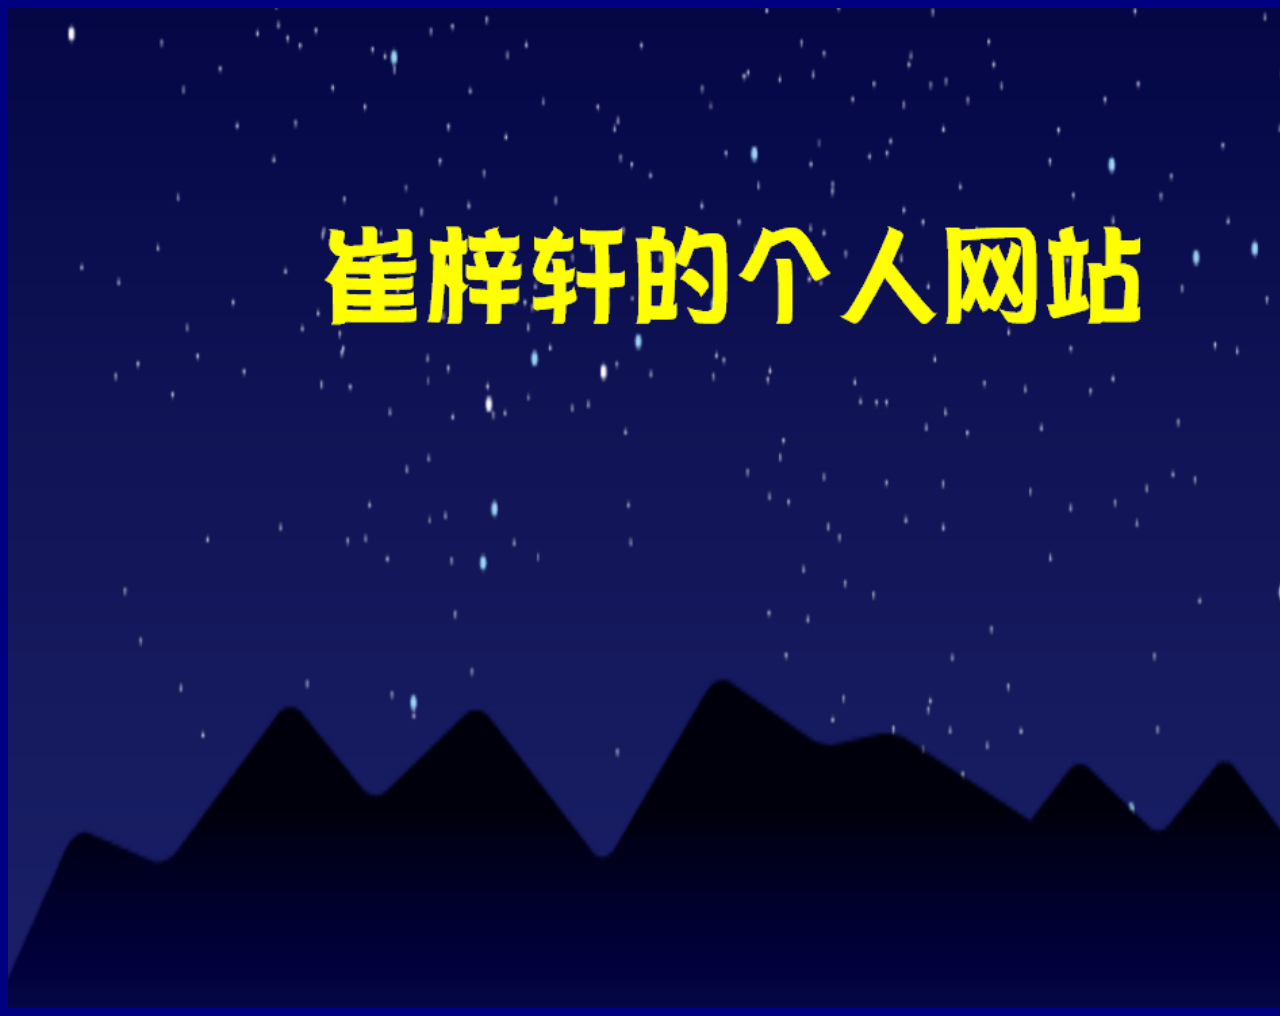
==== index.html @ aa0c0219 "Add size of image" ====
<html>
	<head>
		<title>崔梓轩的个人网站</title>
		<style>
			body{background-color: navy;}
			a{color: yellow;
			  font-size: 16pt}
		</style>
	</head>
	<body>
		<img src="title.png" alt="崔梓轩的个人网站" width="1500" height="1000"/>
	</body>
</html>
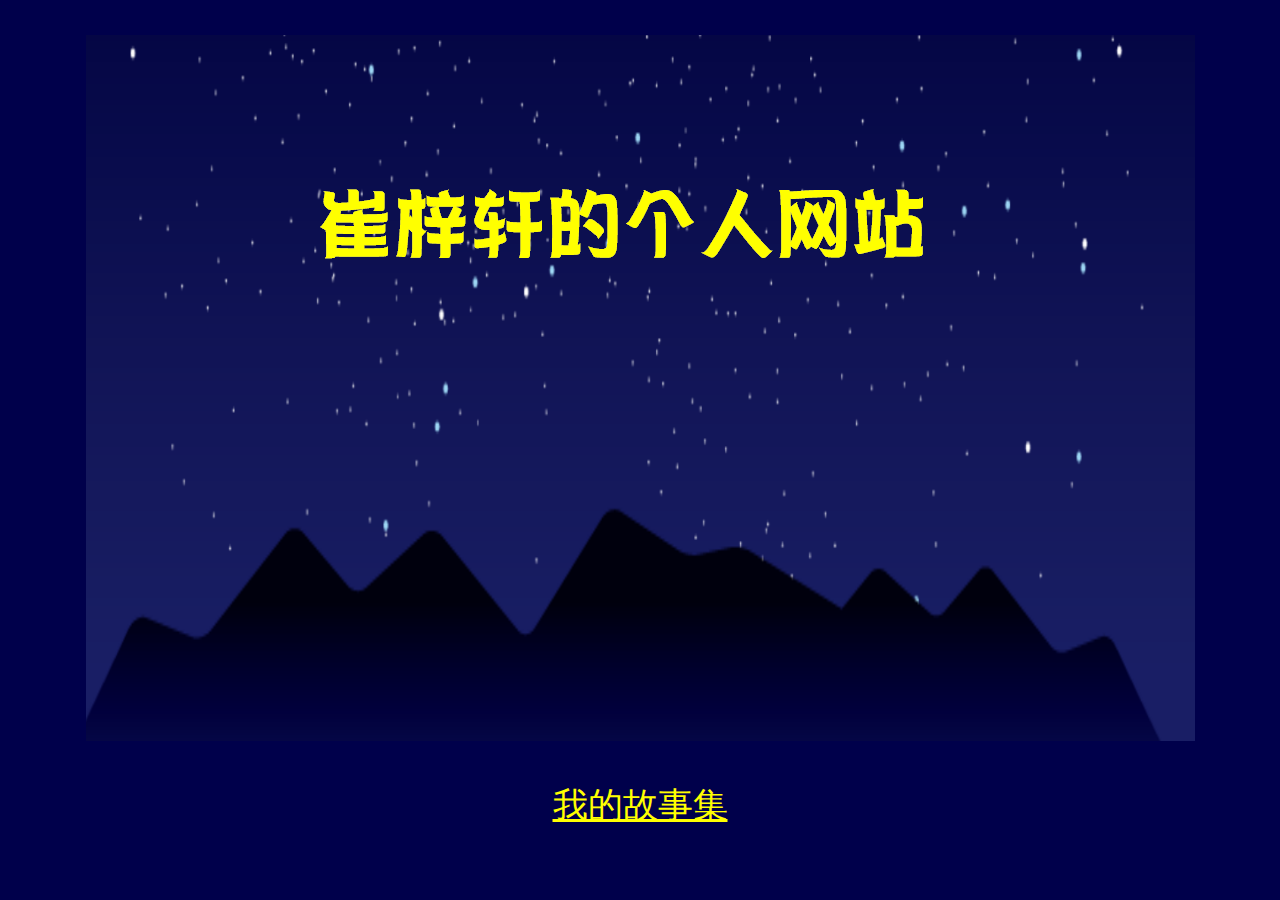
==== commit a0684a50: "Create css" ====
--- a/index.html
+++ b/index.html
@@ -1,13 +1,14 @@
+<!DOCTYPE html>
 <html>
 	<head>
 		<title>崔梓轩的个人网站</title>
-		<style>
-			body{background-color: navy;}
-			a{color: yellow;
-			  font-size: 16pt}
-		</style>
+		<meta charset="utf-8">
+		<link rel="stylesheet" type="text/css" href="https://cuizixuan20081023.github.io/style.css">
 	</head>
 	<body>
-		<img src="title.png" alt="崔梓轩的个人网站" width="1500" height="1000"/>
+		<div align=center class="yellow">
+			<p><img src="https://cuizixuan20081023.github.io/title.png" alt="崔梓轩的个人网站"/></p>
+			<p><a href="https://cuizixuan20081023.github.io/Stories/index.html">我的故事集</a></p>
+		</div>
 	</body>
 </html>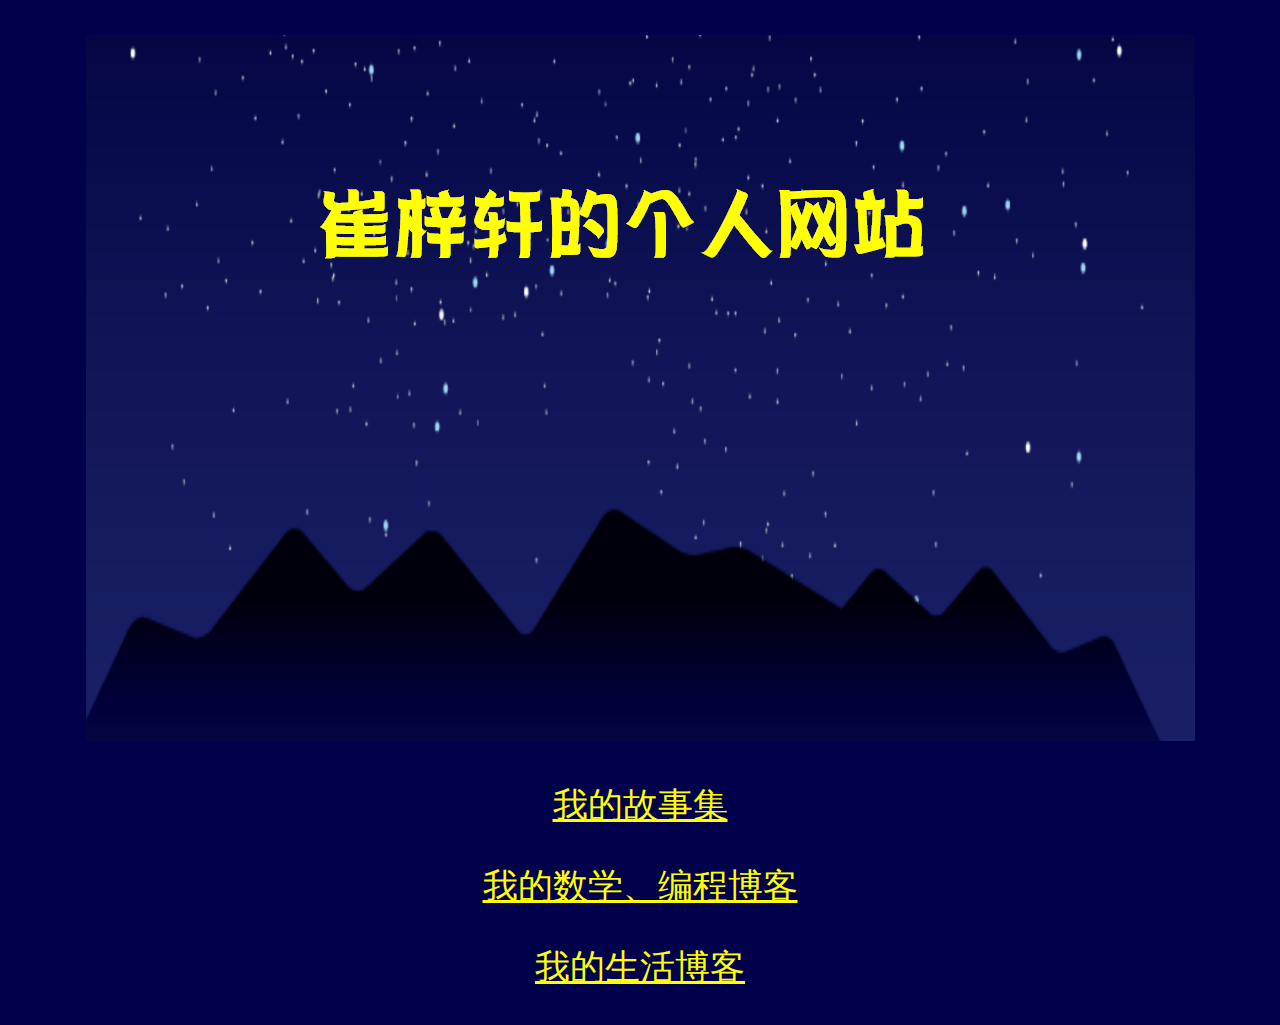
==== commit 930f9592: "Add two channel" ====
--- a/index.html
+++ b/index.html
@@ -9,6 +9,8 @@
 		<div align=center class="yellow">
 			<p><img src="https://cuizixuan20081023.github.io/title.png" alt="崔梓轩的个人网站"/></p>
 			<p><a href="https://cuizixuan20081023.github.io/Stories/index.html">我的故事集</a></p>
+			<p><a href="https://cuizixuan20081023.github.io/Math-and-Code-Blog/index.html">我的数学、编程博客</a></p>
+			<p><a href="https://cuizixuan20081023.github.io/Daily-Life-Blog">我的生活博客</a></p>
 		</div>
 	</body>
 </html>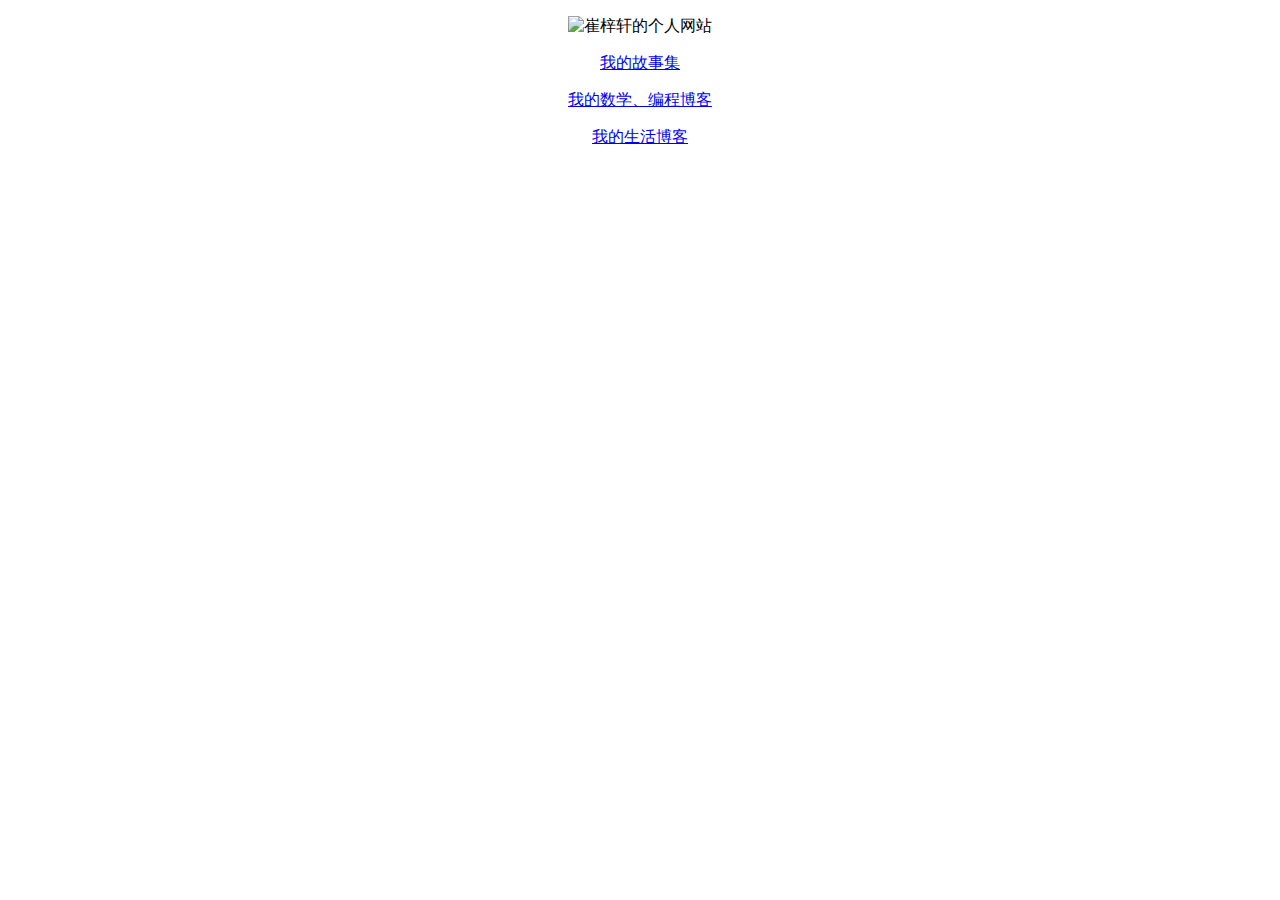
==== commit c78a2e6e: "Rename website" ====
--- a/index.html
+++ b/index.html
@@ -3,14 +3,14 @@
 	<head>
 		<title>崔梓轩的个人网站</title>
 		<meta charset="utf-8">
-		<link rel="stylesheet" type="text/css" href="https://cuizixuan20081023.github.io/style.css">
+		<link rel="stylesheet" type="text/css" href="https://datangyuan-bacd.github.io/style.css">
 	</head>
 	<body>
 		<div align=center class="yellow">
-			<p><img src="https://cuizixuan20081023.github.io/title.png" alt="崔梓轩的个人网站"/></p>
-			<p><a href="https://cuizixuan20081023.github.io/Stories/index.html">我的故事集</a></p>
-			<p><a href="https://cuizixuan20081023.github.io/Math-and-Code-Blog/index.html">我的数学、编程博客</a></p>
-			<p><a href="https://cuizixuan20081023.github.io/Daily-Life-Blog">我的生活博客</a></p>
+			<p><img src="https:/datangyuan-bacd.github.io/title.png" alt="崔梓轩的个人网站"/></p>
+			<p><a href="https://datangyuan-bacd.github.io/Stories/index.html">我的故事集</a></p>
+			<p><a href="https://datangyuan-bacd.github.io/Math-and-Code-Blog/index.html">我的数学、编程博客</a></p>
+			<p><a href="https://datangyuan-bacd.github.io/Daily-Life-Blog">我的生活博客</a></p>
 		</div>
 	</body>
 </html>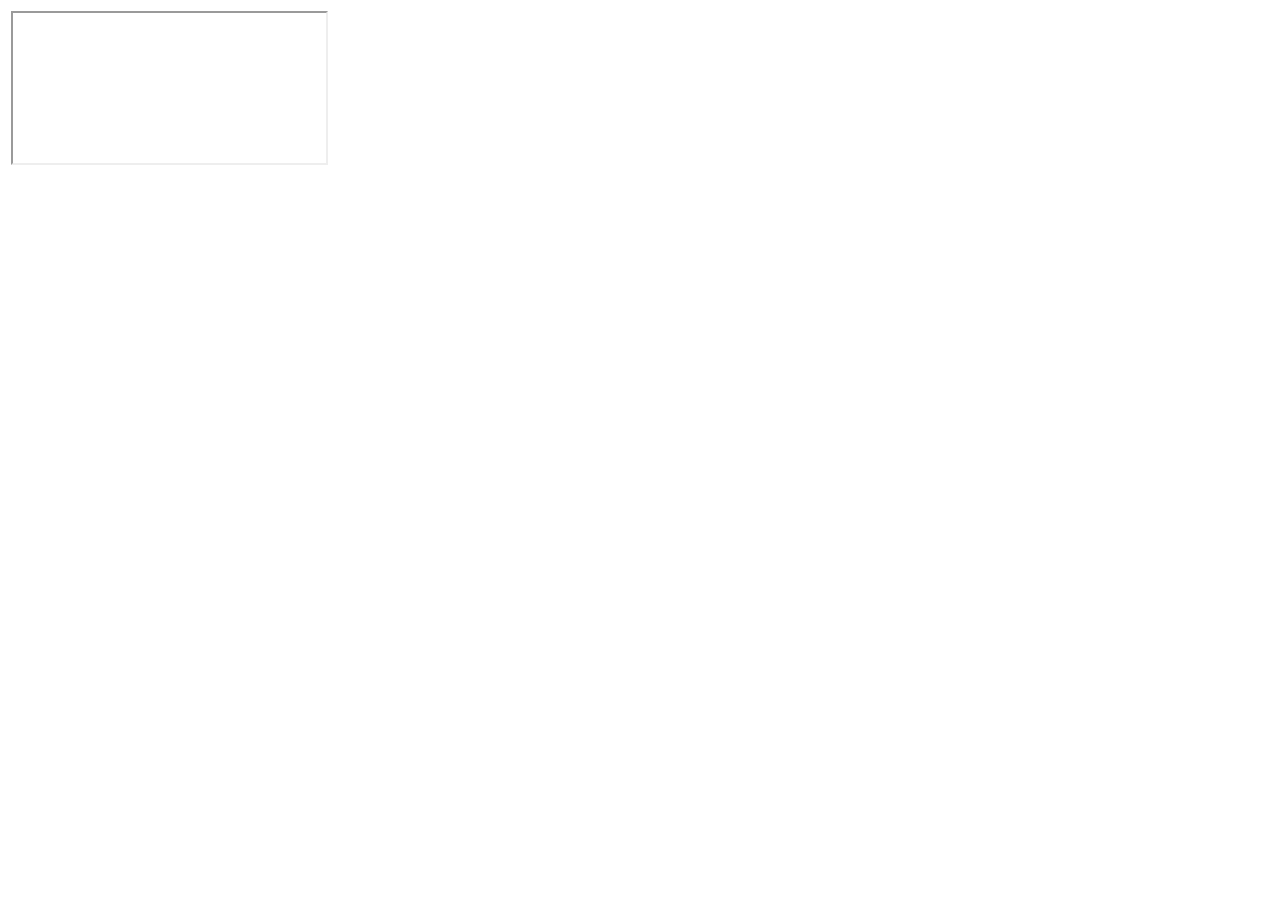
==== commit 3feee990: "Add left column" ====
--- a/index.html
+++ b/index.html
@@ -3,14 +3,29 @@
 	<head>
 		<title>崔梓轩的个人网站</title>
 		<meta charset="utf-8">
-		<link rel="stylesheet" type="text/css" href="https://datangyuan-bacd.github.io/style.css">
+		<link rel="stylesheet" type="text/css" href="https://datangyuan-bacd.github.io/title-style.css">
 	</head>
 	<body>
-		<div align=center class="yellow">
-			<p><img src="https:/datangyuan-bacd.github.io/title.png" alt="崔梓轩的个人网站"/></p>
-			<p><a href="https://datangyuan-bacd.github.io/Stories/index.html">我的故事集</a></p>
-			<p><a href="https://datangyuan-bacd.github.io/Math-and-Code-Blog/index.html">我的数学、编程博客</a></p>
-			<p><a href="https://datangyuan-bacd.github.io/Daily-Life-Blog">我的生活博客</a></p>
-		</div>
+		<table width=100%>
+			<col width=25%/>
+			<col width=75%/>
+			<tr>
+				<td valign=top>
+					<iframe src="https://datangyuan-bacd.github.io/leftcol.html" width=100%/>
+				</td>
+				<td valign=top>
+					<center>
+						<p><img src="https://datangyuan-bacd.github.io/title.png" alt="崔梓轩的个人网站"/></p>
+						<p>
+							<a href="https://datangyuan-bacd.github.io/Stories">我的故事集</a>
+							|
+							<a href="https://datangyuan-bacd.github.io/Math-and-Code-Blog">我的数学、编程博客</a>
+							|
+							<a href="https://datangyuan-bacd.github.io/Daily-Life-Blog">我的生活博客</a>
+						</p>
+					</center>
+				</td>
+			</tr>
+	</table>
 	</body>
-</html>+</html>
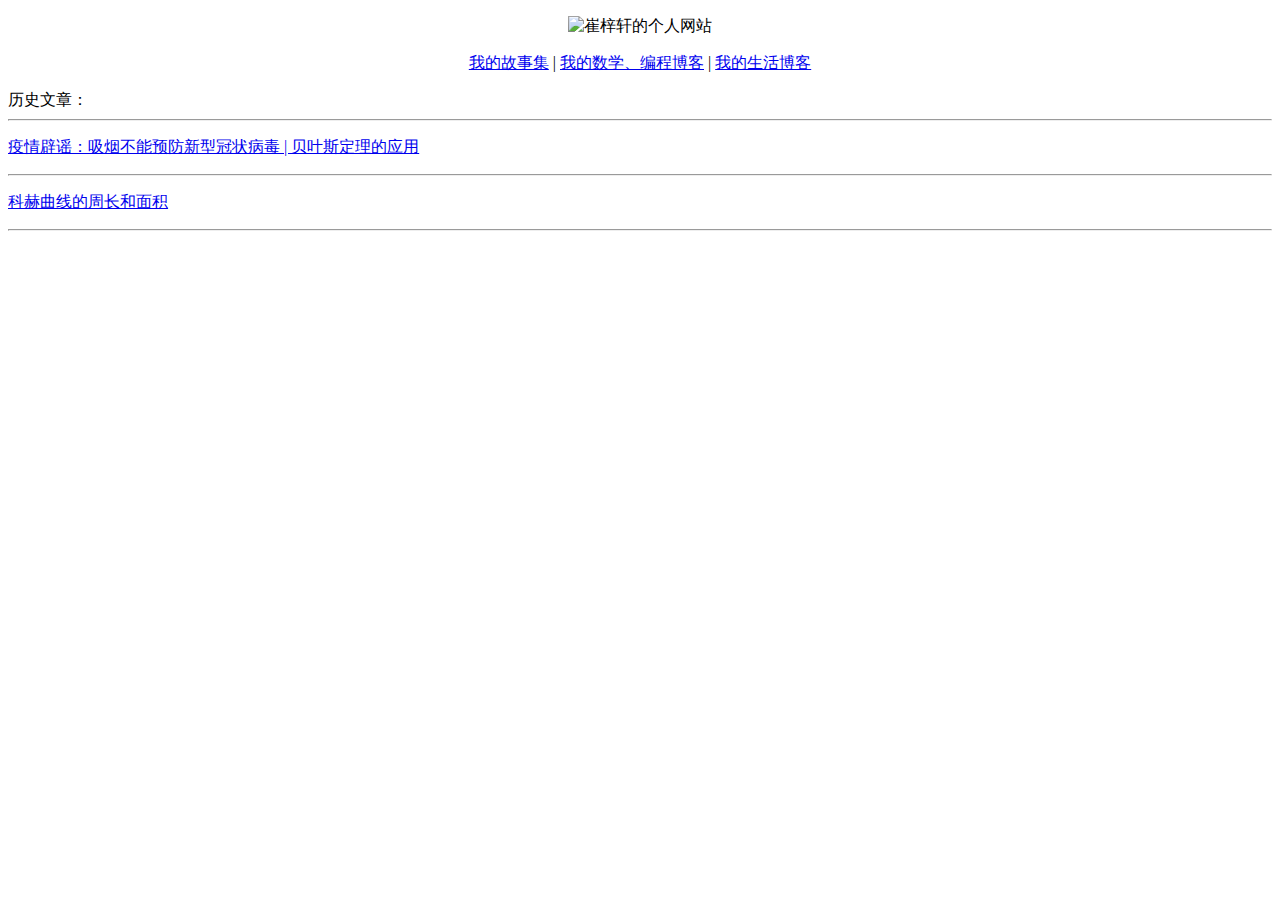
==== commit a685c6fc: "Merge navigation.html into index.html" ====
--- a/index.html
+++ b/index.html
@@ -6,26 +6,21 @@
 		<link rel="stylesheet" type="text/css" href="https://datangyuan-bacd.github.io/title-style.css">
 	</head>
 	<body>
-		<table width=100%>
-			<col width=25%/>
-			<col width=75%/>
-			<tr>
-				<td valign=top>
-					<iframe src="https://datangyuan-bacd.github.io/leftcol.html" width=100%/>
-				</td>
-				<td valign=top>
-					<center>
-						<p><img src="https://datangyuan-bacd.github.io/title.png" alt="崔梓轩的个人网站"/></p>
-						<p>
-							<a href="https://datangyuan-bacd.github.io/Stories">我的故事集</a>
-							|
-							<a href="https://datangyuan-bacd.github.io/Math-and-Code-Blog">我的数学、编程博客</a>
-							|
-							<a href="https://datangyuan-bacd.github.io/Daily-Life-Blog">我的生活博客</a>
-						</p>
-					</center>
-				</td>
-			</tr>
-	</table>
+		<center>
+			<p><img src="https://datangyuan-bacd.github.io/title.png" width=100% alt="崔梓轩的个人网站"/></p>
+			<p>
+				<a href="Stories">我的故事集</a>
+				|
+				<a href="https://datangyuan-bacd.github.io/Math-and-Code-Blog">我的数学、编程博客</a>
+				|
+				<a href="https://datangyuan-bacd.github.io/Daily-Life-Blog">我的生活博客</a>
+			</p>
+		</center>
+		历史文章：
+        <hr>
+        <p><a href="https://datangyuan-bacd.github.io/Math-and-Code-Blog/1">疫情辟谣：吸烟不能预防新型冠状病毒 | 贝叶斯定理的应用</a></p>
+        <hr>
+		<p><a href="https://datangyuan-bacd.github.io/Math-and-Code-Blog/Videos/1">科赫曲线的周长和面积</a></p>
+		<hr>
 	</body>
 </html>
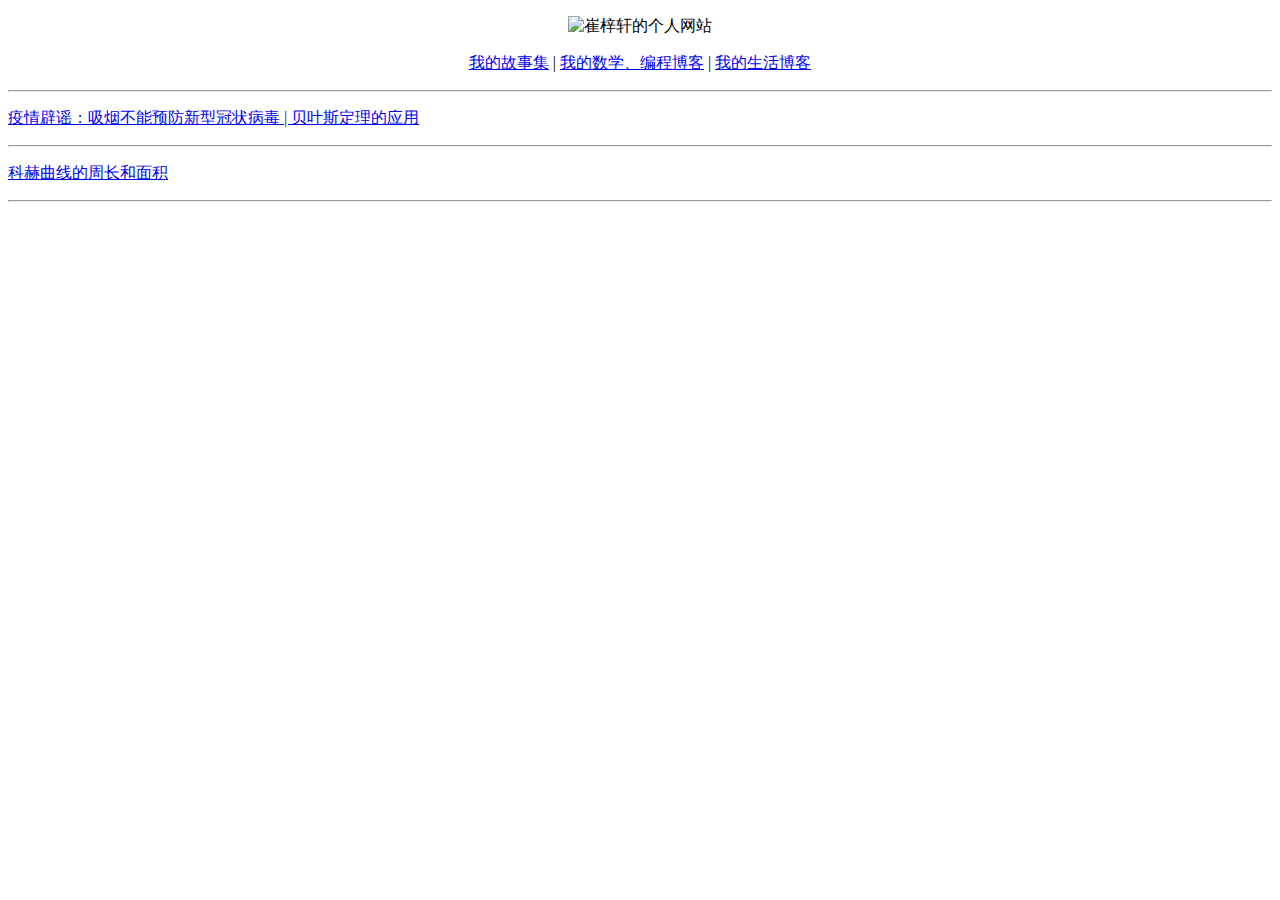
==== commit 333f1994: "Add target" ====
--- a/index.html
+++ b/index.html
@@ -16,7 +16,6 @@
 				<a href="https://datangyuan-bacd.github.io/Daily-Life-Blog">我的生活博客</a>
 			</p>
 		</center>
-		历史文章：
         <hr>
         <p><a href="https://datangyuan-bacd.github.io/Math-and-Code-Blog/1">疫情辟谣：吸烟不能预防新型冠状病毒 | 贝叶斯定理的应用</a></p>
         <hr>
